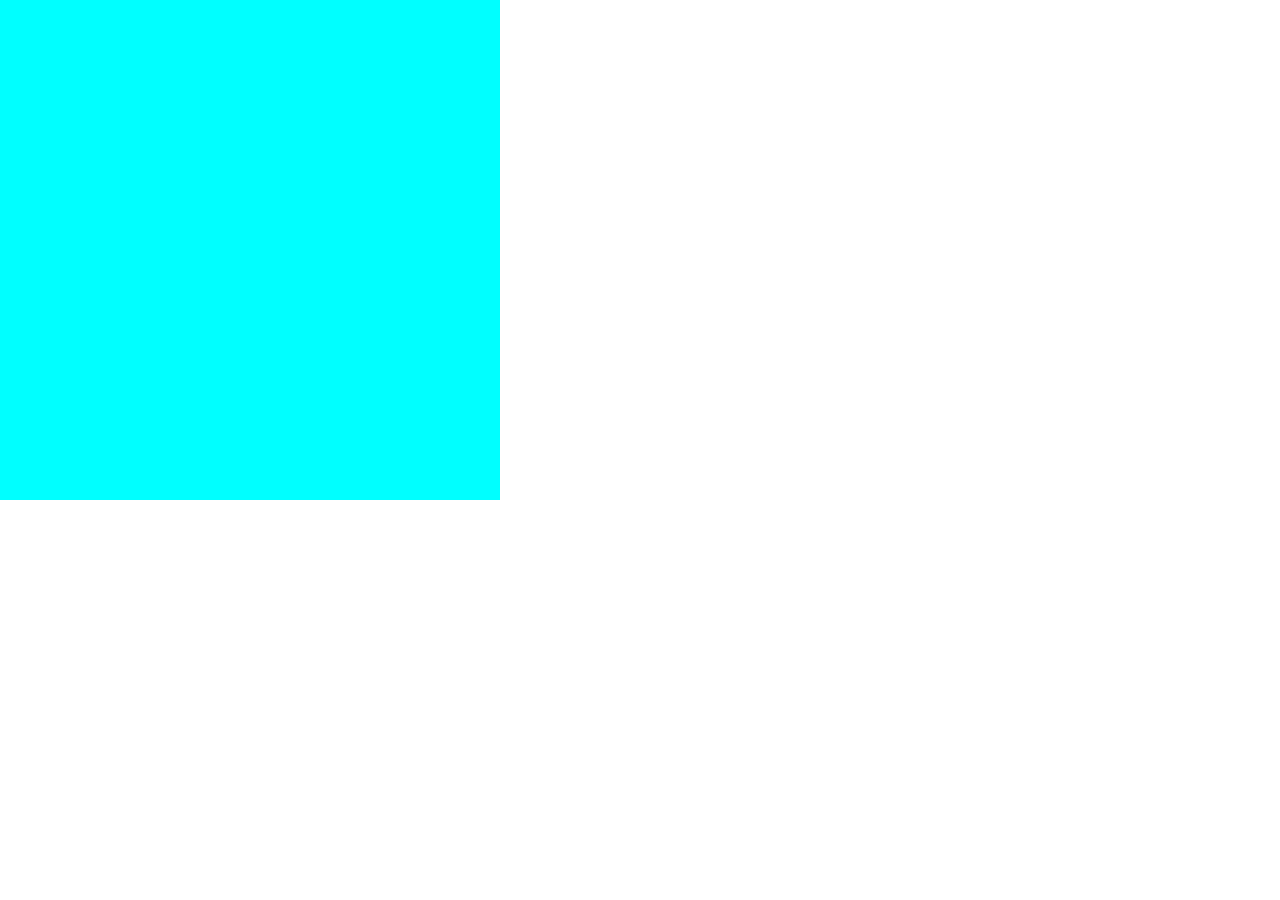
==== MODULO-CSS/index1.html @ b23f6b77 "att" ====
<!DOCTYPE html>
<html lang="pt-BR">
<head>
    <meta charset="UTF-8">
    <meta http-equiv="X-UA-Compatible" content="IE=edge">
    <meta name="viewport" content="width=device-width, initial-scale=1.0">
    <title>Document</title>
    <link rel="stylesheet" href="style1.css">
</head>
<body>
    <div class="container">
            <div class="box"></div><!--box-->
    </div><!--container-->
</body>
</html>
---- MODULO-CSS/style1.css ----
*{
    margin: 0;
    padding: 0;
    box-sizing: border-box;
}

.box{
    width: 500px;
    height: 500px;
    background-color: cyan;
}

@media screen and (max-width: 768px){
    .box{
        width: 100%;
    }
}

@media screen and (max-width: 500px) {
    .box{
        background-color: red;
    }
}
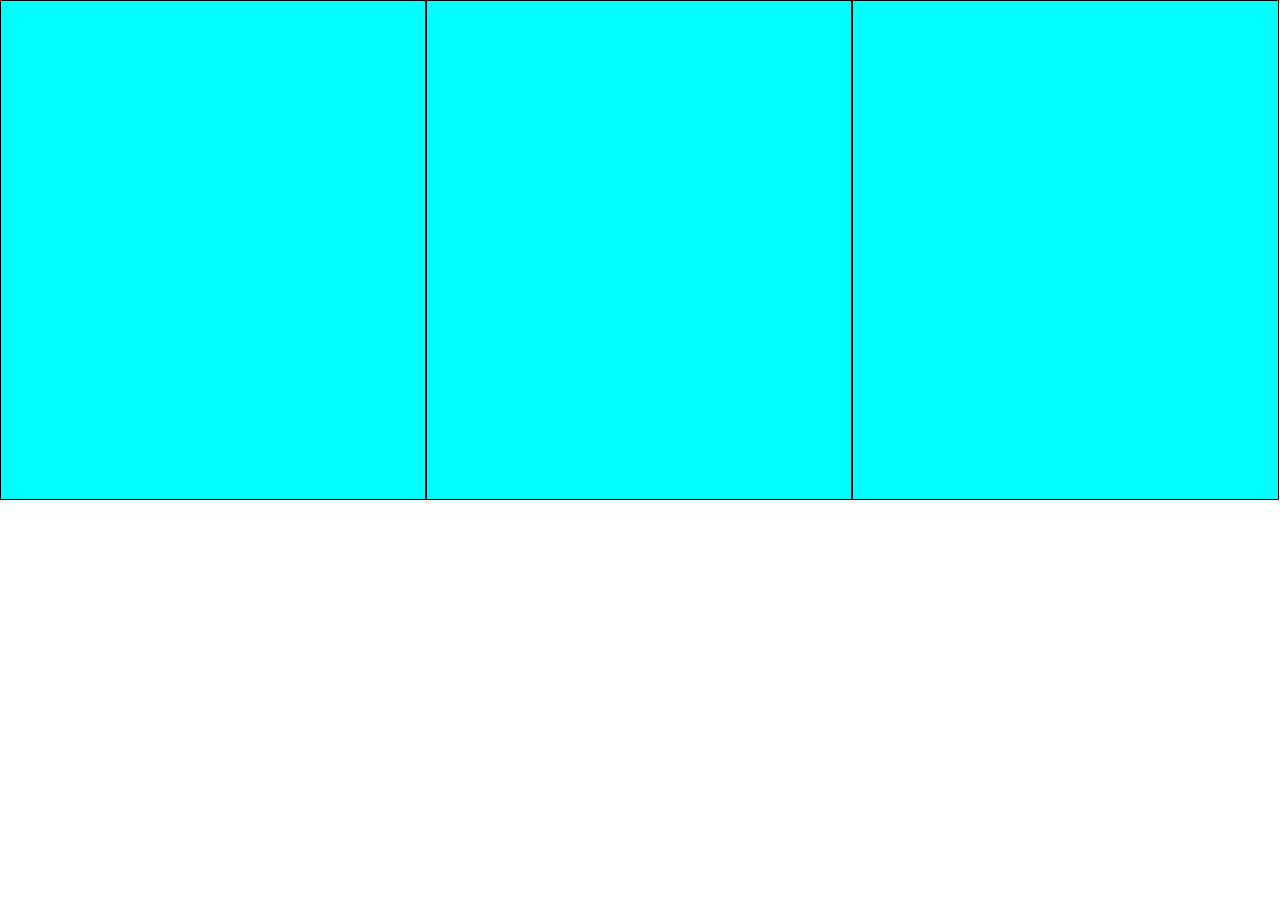
==== commit b766e32f: "att" ====
--- a/MODULO-CSS/index1.html
+++ b/MODULO-CSS/index1.html
@@ -10,6 +10,8 @@
 <body>
     <div class="container">
             <div class="box"></div><!--box-->
+            <div class="box"></div><!--box-->
+            <div class="box"></div><!--box-->
     </div><!--container-->
 </body>
 </html>--- a/MODULO-CSS/style1.css
+++ b/MODULO-CSS/style1.css
@@ -4,20 +4,20 @@
     box-sizing: border-box;
 }
 
+.container{
+    display: flex;
+    flex-wrap: wrap;
+}
+
 .box{
-    width: 500px;
+    width: 100%;
+    border: 1px solid black;
     height: 500px;
     background-color: cyan;
 }
 
-@media screen and (max-width: 768px){
+@media screen and (min-width: 768px){
     .box{
-        width: 100%;
-    }
-}
-
-@media screen and (max-width: 500px) {
-    .box{
-        background-color: red;
+        width: 33.3%;
     }
 }